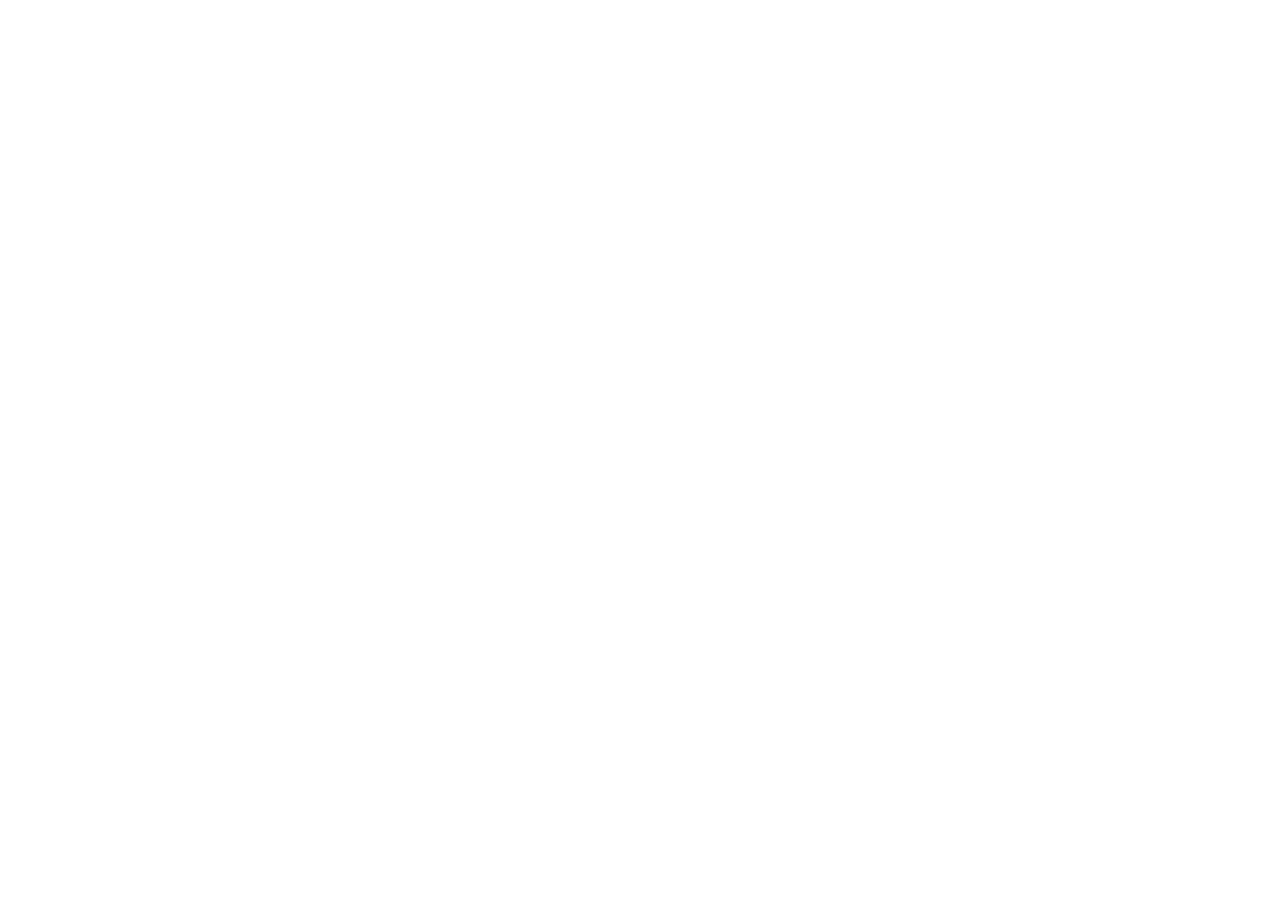
==== index.html @ 06b15f4b "Forgot to add index.html file" ====
<!DOCTYPE html>
<html lang="en">
<head>
    <meta charset="UTF-8">
    <meta http-equiv="X-UA-Compatible" content="IE=edge">
    <meta name="viewport" content="width=device-width, initial-scale=1.0">
    <title>Document</title>
</head>
<body>
    
</body>
</html>
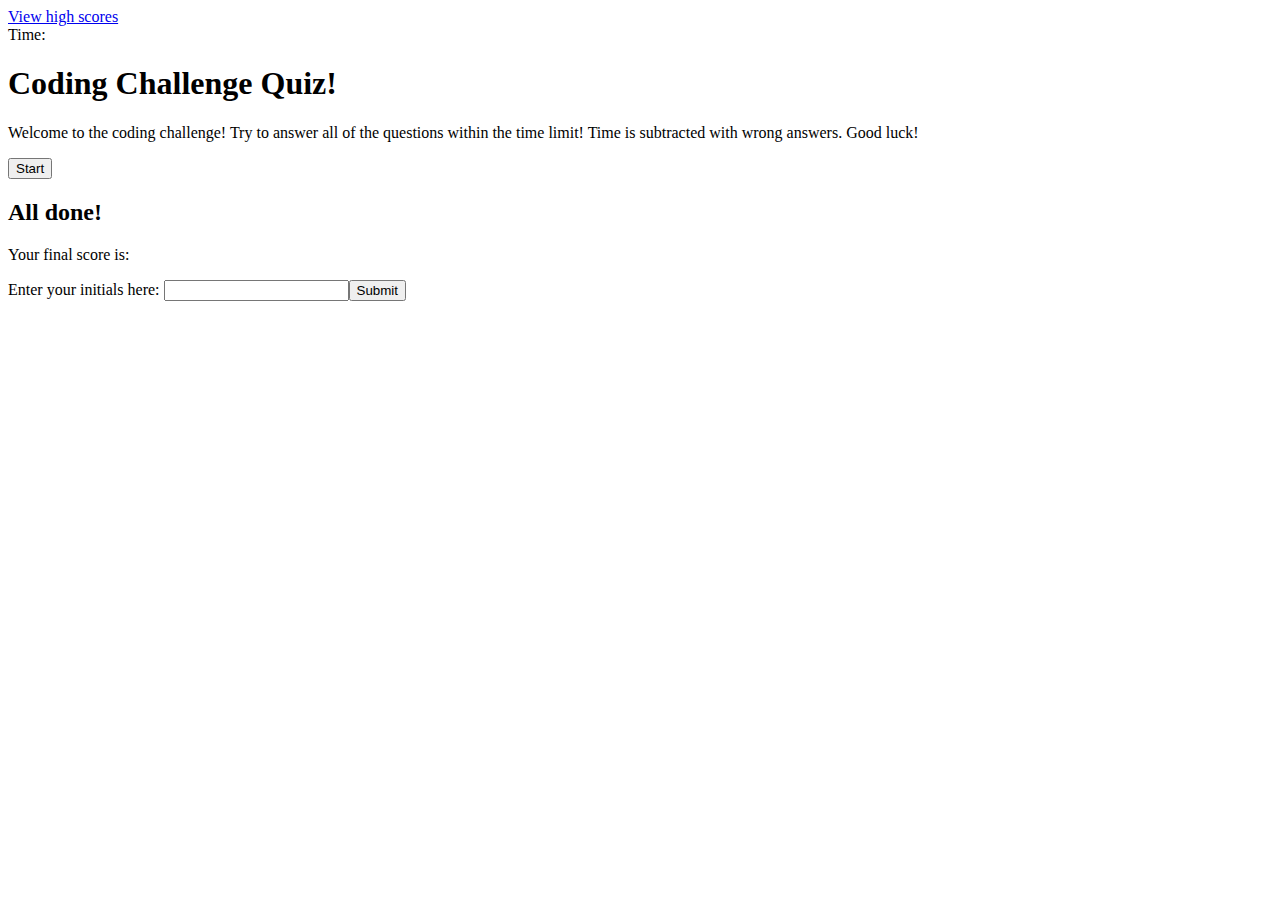
==== commit 3735d53f: "Added temporary landing page to get started" ====
--- a/index.html
+++ b/index.html
@@ -1,12 +1,51 @@
 <!DOCTYPE html>
 <html lang="en">
-<head>
-    <meta charset="UTF-8">
-    <meta http-equiv="X-UA-Compatible" content="IE=edge">
-    <meta name="viewport" content="width=device-width, initial-scale=1.0">
+  <head>
+    <meta charset="UTF-8" />
+    <meta http-equiv="X-UA-Compatible" content="IE=edge" />
+    <meta name="viewport" content="width=device-width, initial-scale=1.0" />
     <title>Document</title>
-</head>
-<body>
-    
-</body>
-</html>+    <link
+      href="https://cdn.jsdelivr.net/npm/bootstrap@5.1.3/dist/css/bootstrap.min.css"
+      rel="stylesheet"
+      integrity="sha384-1BmE4kWBq78iYhFldvKuhfTAU6auU8tT94WrHftjDbrCEXSU1oBoqyl2QvZ6jIW3"
+      crossorigin="anonymous"
+    />
+  </head>
+  <body>
+    <nav class="navbar navbar-light bg-light">
+      <div class="container-fluid">
+        <a class="navbar-text" href="#">View high scores</a>
+        <div class="d-flex justify-content-end">
+          <span class="navbar-text">Time: </span>
+        </div>
+      </div>
+    </nav>
+    <section class="text-center" id="start-game">
+      <div>
+        <h1>Coding Challenge Quiz!</h1>
+        <p>
+          Welcome to the coding challenge! Try to answer all of the questions
+          within the time limit! Time is subtracted with wrong answers. Good
+          luck!
+        </p>
+        <button class="button btn-primary" type="submit">Start</button>
+      </div>
+    </section>
+    <section id="question"></section>
+    <section id="choices"></section>
+    <section id="banner"></section>
+    <section class="text-center" id="end-game">
+      <div>
+        <h2>All done!</h2>
+        <p id="final-score">Your final score is:</p>
+        <span>Enter your initials here: <input type="text-initials" /><button class="button btn-primary" type="submit">Submit</button></span>
+      </div>
+    </section>
+  </body>
+  <script
+    src="https://cdn.jsdelivr.net/npm/bootstrap@5.1.3/dist/js/bootstrap.bundle.min.js"
+    integrity="sha384-ka7Sk0Gln4gmtz2MlQnikT1wXgYsOg+OMhuP+IlRH9sENBO0LRn5q+8nbTov4+1p"
+    crossorigin="anonymous"
+  ></script>
+</html>
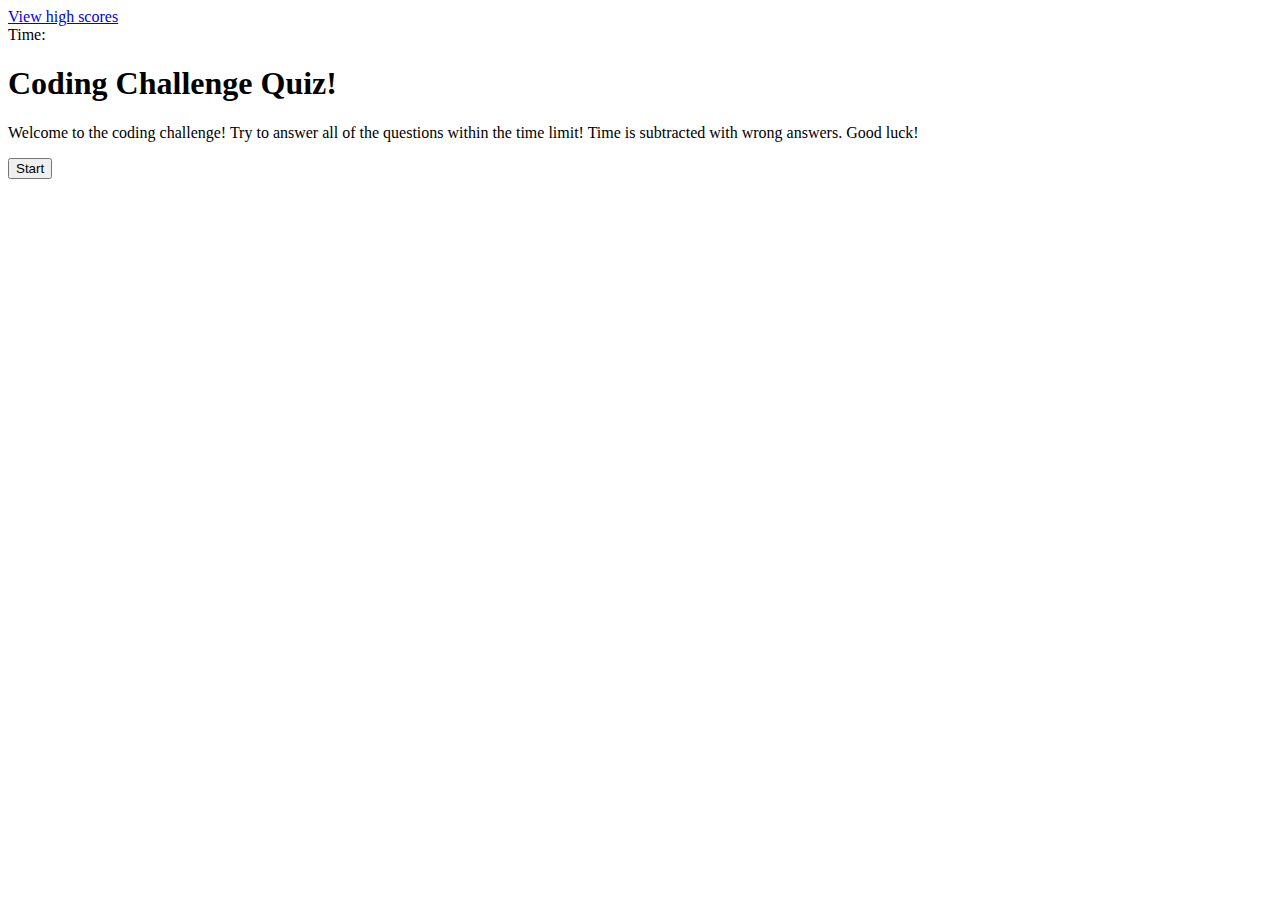
==== commit 00681395: "Added timer and transition to start the game when button is pressed" ====
--- a/index.html
+++ b/index.html
@@ -4,48 +4,68 @@
     <meta charset="UTF-8" />
     <meta http-equiv="X-UA-Compatible" content="IE=edge" />
     <meta name="viewport" content="width=device-width, initial-scale=1.0" />
-    <title>Document</title>
+    <title>Code Quiz</title>
     <link
       href="https://cdn.jsdelivr.net/npm/bootstrap@5.1.3/dist/css/bootstrap.min.css"
       rel="stylesheet"
       integrity="sha384-1BmE4kWBq78iYhFldvKuhfTAU6auU8tT94WrHftjDbrCEXSU1oBoqyl2QvZ6jIW3"
       crossorigin="anonymous"
     />
+    <link rel="stylesheet" href="./assets/css/style.css" />
   </head>
   <body>
     <nav class="navbar navbar-light bg-light">
       <div class="container-fluid">
         <a class="navbar-text" href="#">View high scores</a>
         <div class="d-flex justify-content-end">
-          <span class="navbar-text">Time: </span>
+          <div class="timer-text">Time: <span class="timer-num"></span></div>
         </div>
       </div>
     </nav>
-    <section class="text-center" id="start-game">
-      <div>
-        <h1>Coding Challenge Quiz!</h1>
-        <p>
-          Welcome to the coding challenge! Try to answer all of the questions
-          within the time limit! Time is subtracted with wrong answers. Good
-          luck!
-        </p>
-        <button class="button btn-primary" type="submit">Start</button>
+    <div class="text-center align-items-center justify-content-center" id="start-game">
+        <div>
+            <div class="text-center align-items-center">
+                <div>
+                    <h1 class="m-4">Coding Challenge Quiz!</h1>
+                </div> 
+                <div>
+                    <p class="m-4">
+                        Welcome to the coding challenge! Try to answer all of the questions
+                        within the time limit! Time is subtracted with wrong answers. Good
+                        luck!
+                      </p>
+                </div>
+                <div>
+                    <button class="btn btn-primary m-2" id="start">Start</button>
+                </div>
+              </div>
+        </div>
+    </div>
+    <div id="question">
+        <p></p>
+    </div>
+    <div id="choices">
+        <ul>
+        </ul>
+    </div>
+    <div id="banner">
+        <p></p>
+    </div>
+    <div id="end-game" class="justify-content-center" >
+      <div class="text-center">
+        <h2 class="m-4">All done!</h2>
+        <div><p class="m-4" id="final-score">Your final score is:</p></div>
+        <div>Enter your initials here: <input type="text-initials m-2" /><span class="enter-initials"></span><button class="btn btn-primary m-2" id="save">Submit</button></div>
       </div>
-    </section>
-    <section id="question"></section>
-    <section id="choices"></section>
-    <section id="banner"></section>
-    <section class="text-center" id="end-game">
-      <div>
-        <h2>All done!</h2>
-        <p id="final-score">Your final score is:</p>
-        <span>Enter your initials here: <input type="text-initials" /><button class="button btn-primary" type="submit">Submit</button></span>
-      </div>
-    </section>
-  </body>
-  <script
+    </div>
+
+    <script
     src="https://cdn.jsdelivr.net/npm/bootstrap@5.1.3/dist/js/bootstrap.bundle.min.js"
     integrity="sha384-ka7Sk0Gln4gmtz2MlQnikT1wXgYsOg+OMhuP+IlRH9sENBO0LRn5q+8nbTov4+1p"
     crossorigin="anonymous"
-  ></script>
+    ></script>
+    <script src="https://cdnjs.cloudflare.com/ajax/libs/jquery/3.6.0/jquery.min.js" integrity="sha512-894YE6QWD5I59HgZOGReFYm4dnWc1Qt5NtvYSaNcOP+u1T9qYdvdihz0PPSiiqn/+/3e7Jo4EaG7TubfWGUrMQ==" crossorigin="anonymous" referrerpolicy="no-referrer"></script>
+    <script src="./assets/js/script.js"></script>
+
+  </body>
 </html>
--- a/assets/css/style.css
+++ b/assets/css/style.css
@@ -0,0 +1,14 @@
+body
+{
+  height: 100vh;
+}
+
+#end-game
+{
+  display: none;
+}
+
+#start-game
+{
+  display: inline;
+}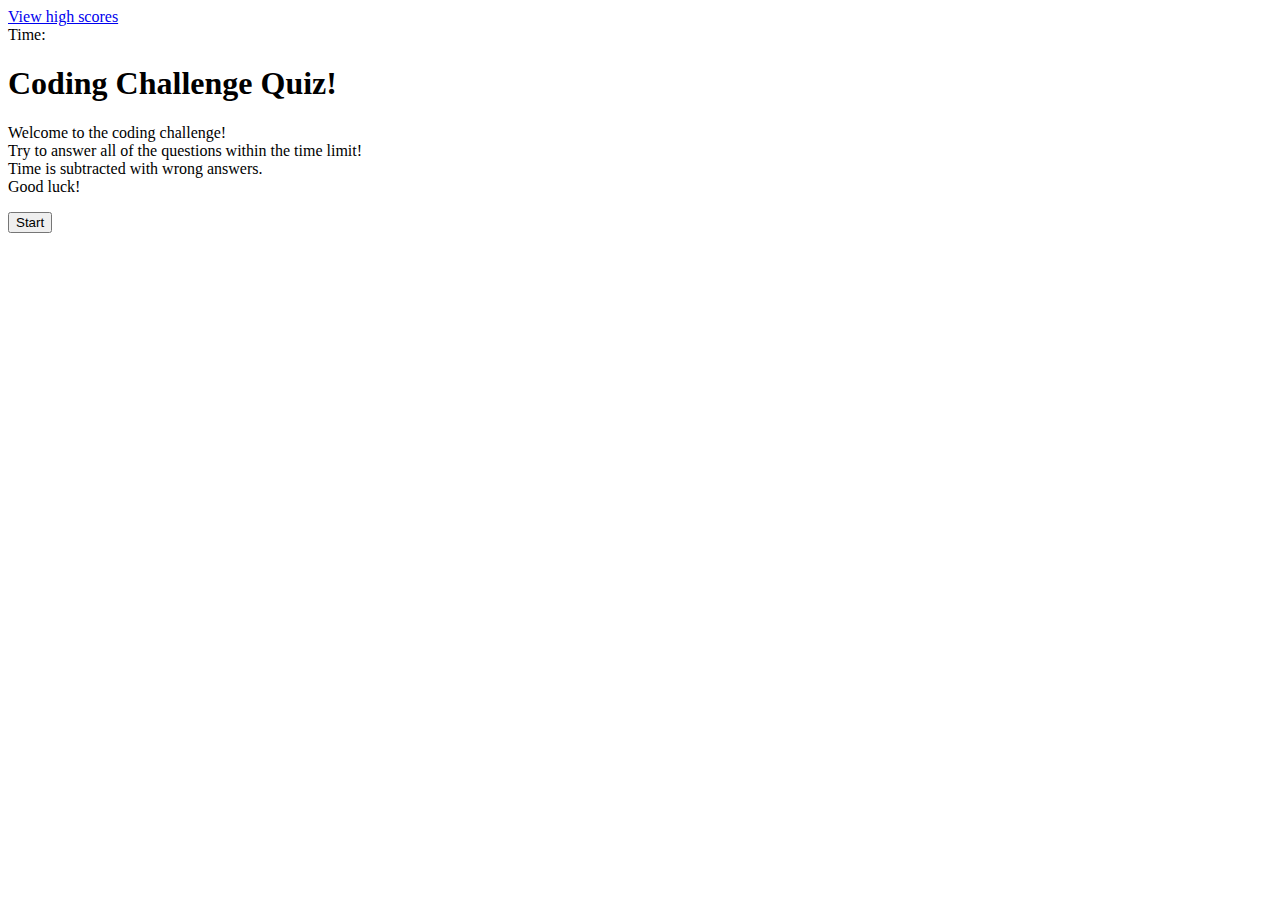
==== commit 55923c81: "Pressing start now shows the first question and choices available" ====
--- a/index.html
+++ b/index.html
@@ -30,8 +30,8 @@
                 </div> 
                 <div>
                     <p class="m-4">
-                        Welcome to the coding challenge! Try to answer all of the questions
-                        within the time limit! Time is subtracted with wrong answers. Good
+                        Welcome to the coding challenge! <br> Try to answer all of the questions
+                        within the time limit! <br> Time is subtracted with wrong answers. <br> Good
                         luck!
                       </p>
                 </div>
@@ -45,8 +45,7 @@
         <p></p>
     </div>
     <div id="choices">
-        <ul>
-        </ul>
+
     </div>
     <div id="banner">
         <p></p>
--- a/assets/css/style.css
+++ b/assets/css/style.css
@@ -11,4 +11,16 @@
 #start-game
 {
   display: inline;
+}
+
+#question
+{
+  padding-top: 5%;
+}
+
+#choices
+{
+  display: none;
+  padding-left: 30%;
+  padding-top: 2.5%;
 }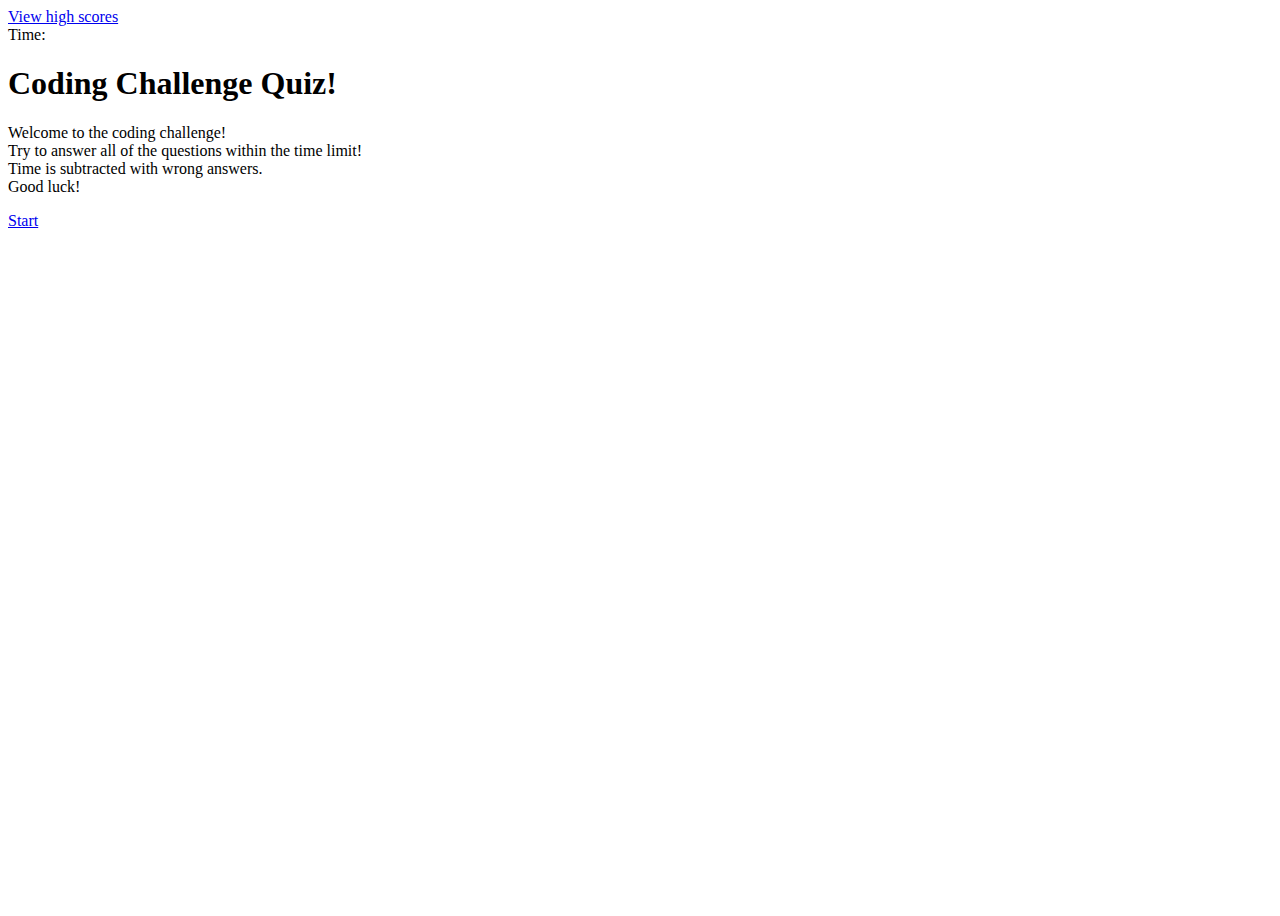
==== commit 6cb89577: "Added landing pages for game and highscores, changed to array of objects to iterate through instead " ====
--- a/index.html
+++ b/index.html
@@ -16,7 +16,7 @@
   <body>
     <nav class="navbar navbar-light bg-light">
       <div class="container-fluid">
-        <a class="navbar-text" href="#">View high scores</a>
+        <a class="navbar-text" href="highscore.html">View high scores</a>
         <div class="d-flex justify-content-end">
           <div class="timer-text">Time: <span class="timer-num"></span></div>
         </div>
@@ -36,26 +36,10 @@
                       </p>
                 </div>
                 <div>
-                    <button class="btn btn-primary m-2" id="start">Start</button>
+                    <a class="btn btn-primary m-2" href="game.html" id="start">Start</a>
                 </div>
               </div>
         </div>
-    </div>
-    <div id="question">
-        <p></p>
-    </div>
-    <div id="choices">
-
-    </div>
-    <div id="banner">
-        <p></p>
-    </div>
-    <div id="end-game" class="justify-content-center" >
-      <div class="text-center">
-        <h2 class="m-4">All done!</h2>
-        <div><p class="m-4" id="final-score">Your final score is:</p></div>
-        <div>Enter your initials here: <input type="text-initials m-2" /><span class="enter-initials"></span><button class="btn btn-primary m-2" id="save">Submit</button></div>
-      </div>
     </div>
 
     <script
@@ -64,7 +48,5 @@
     crossorigin="anonymous"
     ></script>
     <script src="https://cdnjs.cloudflare.com/ajax/libs/jquery/3.6.0/jquery.min.js" integrity="sha512-894YE6QWD5I59HgZOGReFYm4dnWc1Qt5NtvYSaNcOP+u1T9qYdvdihz0PPSiiqn/+/3e7Jo4EaG7TubfWGUrMQ==" crossorigin="anonymous" referrerpolicy="no-referrer"></script>
-    <script src="./assets/js/script.js"></script>
-
   </body>
 </html>
--- a/assets/css/style.css
+++ b/assets/css/style.css
@@ -3,24 +3,7 @@
   height: 100vh;
 }
 
-#end-game
-{
-  display: none;
-}
-
 #start-game
 {
   display: inline;
-}
-
-#question
-{
-  padding-top: 5%;
-}
-
-#choices
-{
-  display: none;
-  padding-left: 30%;
-  padding-top: 2.5%;
 }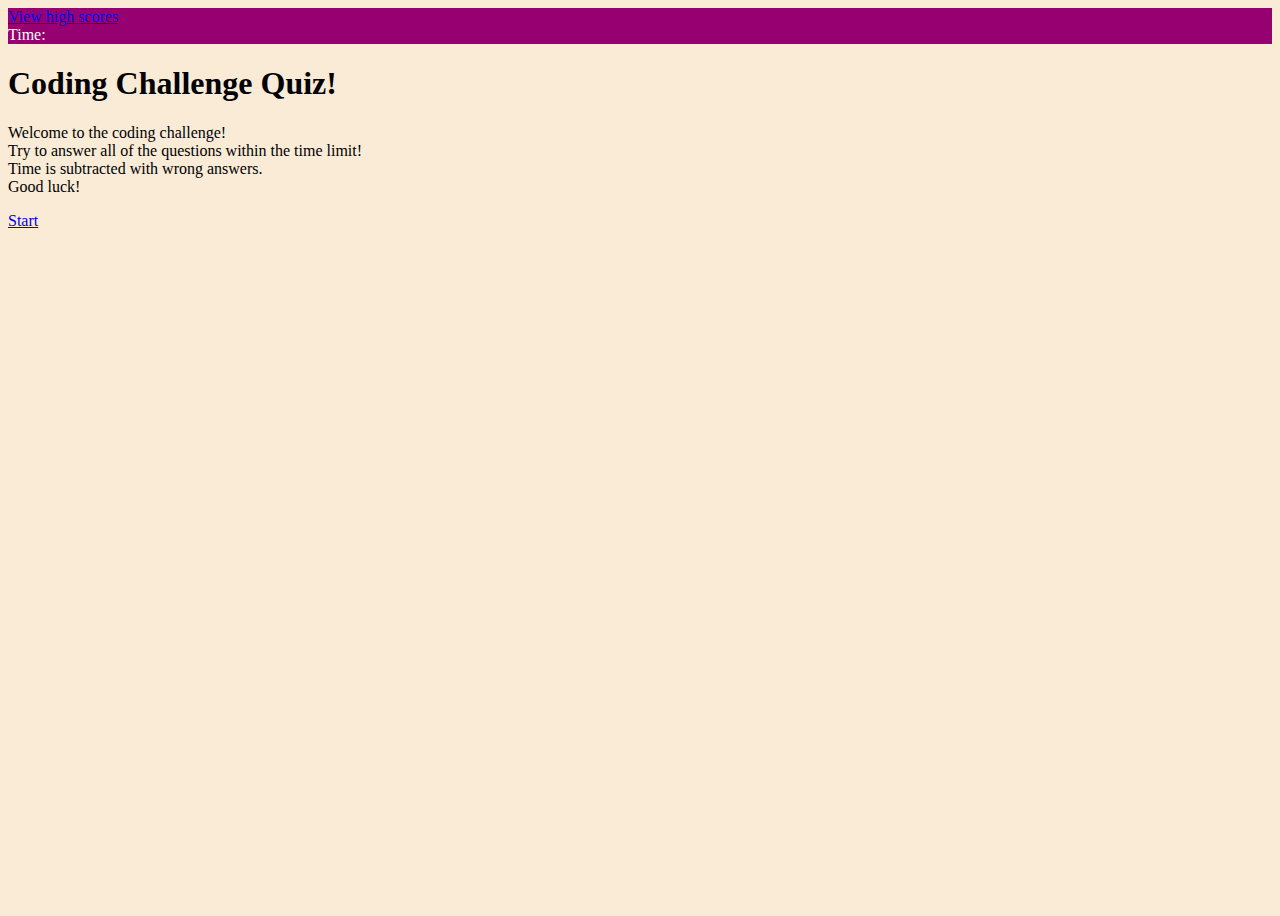
==== commit e4ce82f1: "Added some styling to all the pages, added clear high scores button and a map to retrieve saved scor" ====
--- a/index.html
+++ b/index.html
@@ -14,7 +14,7 @@
     <link rel="stylesheet" href="./assets/css/style.css" />
   </head>
   <body>
-    <nav class="navbar navbar-light bg-light">
+    <nav class="navbar">
       <div class="container-fluid">
         <a class="navbar-text" href="highscore.html">View high scores</a>
         <div class="d-flex justify-content-end">
@@ -22,7 +22,7 @@
         </div>
       </div>
     </nav>
-    <div class="text-center align-items-center justify-content-center" id="start-game">
+    <div class="text-center align-items-center justify-content-center" class="start-game">
         <div>
             <div class="text-center align-items-center">
                 <div>
--- a/assets/css/style.css
+++ b/assets/css/style.css
@@ -1,9 +1,24 @@
 body
 {
   height: 100vh;
+  background-color: antiquewhite;
 }
 
-#start-game
+.navbar
+{
+  background-color: rgb(150, 0, 112);
+  color: white;
+}
+
+.start-game
 {
   display: inline;
-}+}
+
+#high-score-list
+{
+  list-style: none;
+  padding-left: 0;
+  margin-bottom: 50px;
+  margin-top: 50px;
+}
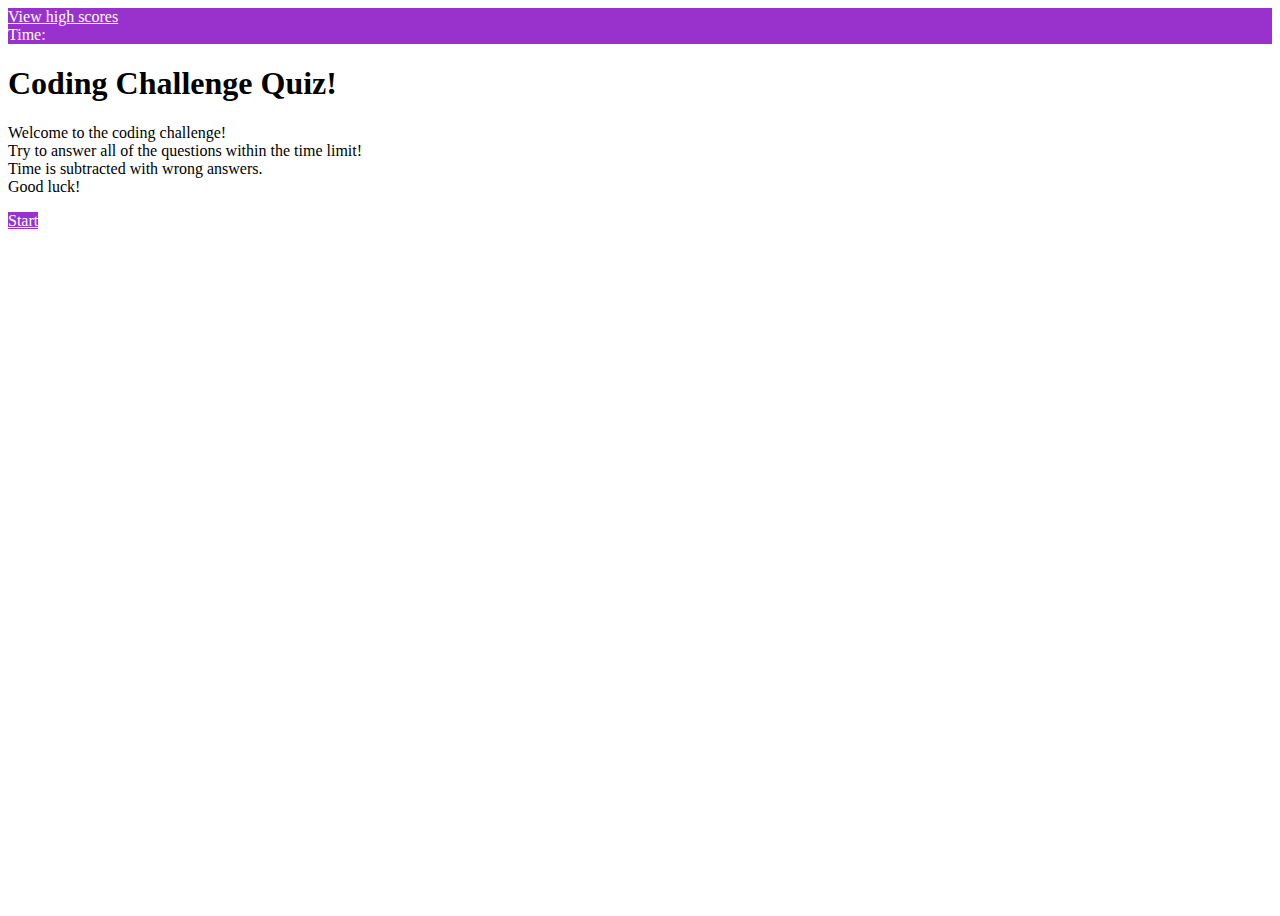
==== commit d5378ec1: "Styled buttons and page to be more consistent, mixed up answers so they aren't all the first option" ====
--- a/index.html
+++ b/index.html
@@ -36,7 +36,7 @@
                       </p>
                 </div>
                 <div>
-                    <a class="btn btn-primary m-2" href="game.html" id="start">Start</a>
+                    <a class="btn m-2" href="game.html" id="start">Start</a>
                 </div>
               </div>
         </div>
--- a/assets/css/style.css
+++ b/assets/css/style.css
@@ -1,12 +1,23 @@
 body
 {
   height: 100vh;
-  background-color: antiquewhite;
+  background-color: white;
 }
 
 .navbar
 {
-  background-color: rgb(150, 0, 112);
+  background-color: darkorchid;
+  color: white;
+}
+
+.navbar-text
+{
+  color: white;
+}
+
+.btn
+{
+  background-color: darkorchid;
   color: white;
 }
 
